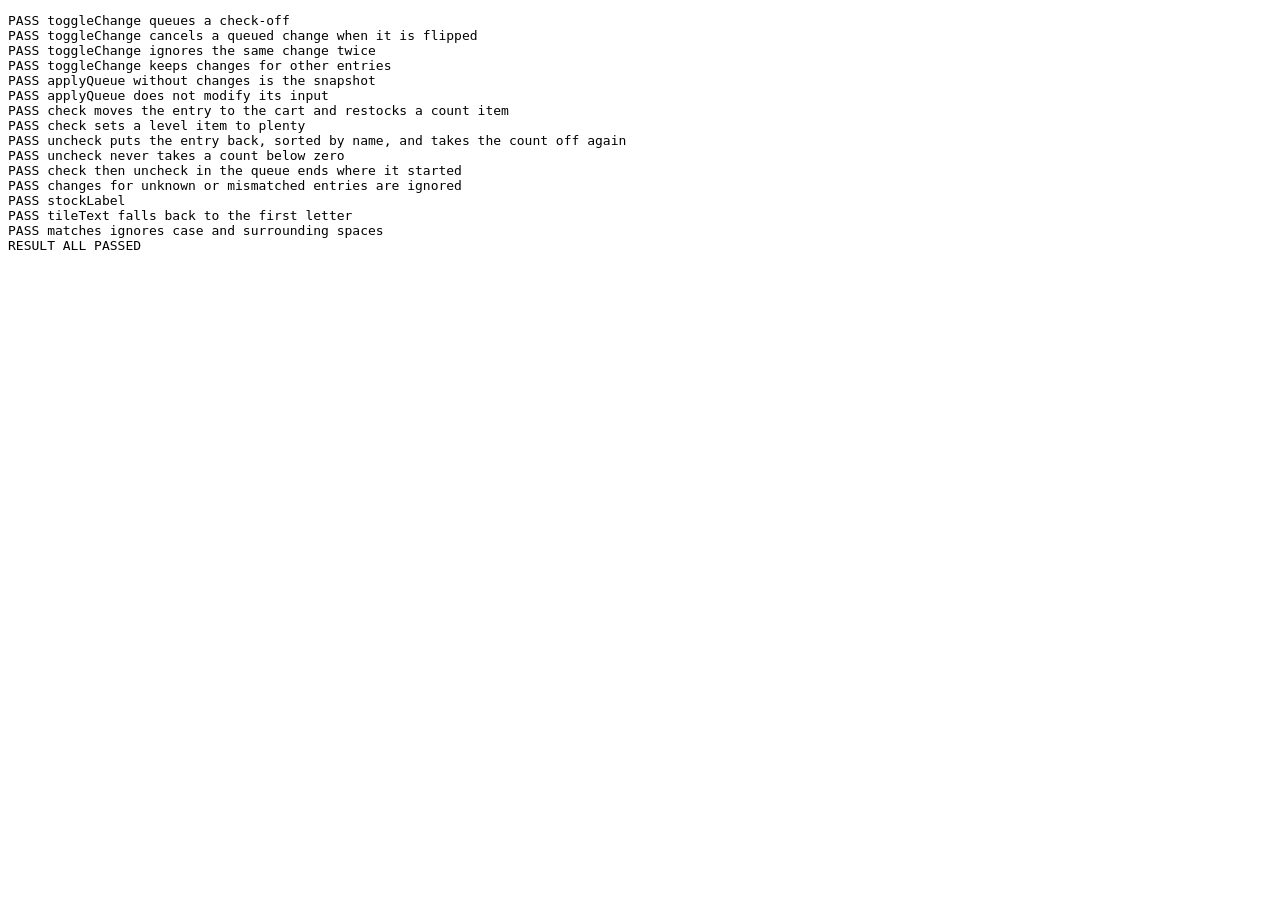
==== test/js/offline_state_test.html @ e1433de3 "Milestone 5: offline screens, queued check-offs, sync, install - assets/js/offline: saved copy in lo" ====
<!doctype html>
<meta charset="utf-8">
<title>offline/state.js tests</title>
<!--
  Tests for assets/js/offline/state.js. There is no Node here, so they run in Chrome. From the
  project root, take a screenshot of the page and read the PASS/FAIL lines in it:

    "/Applications/Google Chrome.app/Contents/MacOS/Google Chrome" --headless=new \
      --allow-file-access-from-files --user-data-dir=/tmp/kura-js-test \
      --window-size=900,700 --screenshot=/tmp/kura-js-test.png file://$PWD/test/js/offline_state_test.html

  (Chrome keeps running after the screenshot; stop it once the file exists.) Or just open the file
  in a browser started with --allow-file-access-from-files. The last line says ALL PASSED or how
  many tests failed.
-->
<pre id="out"></pre>
<script type="module">
  import {toggleChange, applyQueue, stockLabel, tileText, matches} from "../../assets/js/offline/state.js"

  const out = document.getElementById("out")
  let failed = 0
  const test = (name, fn) => {
    try { fn(); out.append(`PASS ${name}\n`) } catch (error) { failed++; out.append(`FAIL ${name}: ${error.message}\n`) }
  }
  const same = (actual, expected) => {
    if (JSON.stringify(actual) !== JSON.stringify(expected))
      throw new Error(`expected ${JSON.stringify(expected)}, got ${JSON.stringify(actual)}`)
  }

  const snapshot = () => ({
    generated_at: "2026-10-31T10:00:00Z",
    items: [
      {id: "i1", name: "Apples", emoji: "🍎", tracking: "count", stock_count: 0, stock_level: null, empty: true, on_list: true},
      {id: "i2", name: "Walnuts", emoji: null, tracking: "level", stock_count: null, stock_level: "empty", empty: true, on_list: true},
      {id: "i3", name: "Rice", emoji: null, tracking: "level", stock_count: null, stock_level: "plenty", empty: false, on_list: false}
    ],
    open: [
      {id: "e1", item_id: "i1", name: "Apples", emoji: "🍎", quantity: 6, checked_at: null},
      {id: "e2", item_id: "i2", name: "Walnuts", emoji: null, quantity: 1, checked_at: null}
    ],
    checked: [{id: "e3", item_id: "i3", name: "Rice", emoji: null, quantity: 1, checked_at: "2026-10-31T09:00:00Z"}]
  })

  test("toggleChange queues a check-off", () => {
    same(toggleChange([], "check", "e1", 5), [{op: "check", entry_id: "e1", ts: 5}])
  })
  test("toggleChange cancels a queued change when it is flipped", () => {
    same(toggleChange([{op: "check", entry_id: "e1", ts: 5}], "uncheck", "e1", 9), [])
  })
  test("toggleChange ignores the same change twice", () => {
    const queue = [{op: "check", entry_id: "e1", ts: 5}]
    same(toggleChange(queue, "check", "e1", 9), queue)
  })
  test("toggleChange keeps changes for other entries", () => {
    const queue = [{op: "check", entry_id: "e1", ts: 5}]
    same(toggleChange(queue, "check", "e2", 9).map(c => c.entry_id), ["e1", "e2"])
  })

  test("applyQueue without changes is the snapshot", () => same(applyQueue(snapshot(), []), snapshot()))
  test("applyQueue does not modify its input", () => {
    const original = snapshot()
    applyQueue(original, [{op: "check", entry_id: "e1"}])
    same(original, snapshot())
  })
  test("check moves the entry to the cart and restocks a count item", () => {
    const result = applyQueue(snapshot(), [{op: "check", entry_id: "e1"}])
    same(result.open.map(e => e.id), ["e2"])
    same(result.checked.map(e => e.id), ["e1", "e3"])
    const apples = result.items.find(i => i.id === "i1")
    same([apples.stock_count, apples.empty, apples.on_list], [6, false, false])
  })
  test("check sets a level item to plenty", () => {
    const walnuts = applyQueue(snapshot(), [{op: "check", entry_id: "e2"}]).items.find(i => i.id === "i2")
    same([walnuts.stock_level, walnuts.empty, walnuts.on_list], ["plenty", false, false])
  })
  test("uncheck puts the entry back, sorted by name, and takes the count off again", () => {
    const result = applyQueue(snapshot(), [{op: "uncheck", entry_id: "e3"}])
    same(result.open.map(e => e.id), ["e1", "e3", "e2"])
    same(result.checked, [])
    same(result.items.find(i => i.id === "i3").on_list, true)
  })
  test("uncheck never takes a count below zero", () => {
    const base = snapshot()
    base.checked.push({id: "e5", item_id: "i1", name: "Apples", emoji: "🍎", quantity: 6, checked_at: "2026-10-31T09:30:00Z"})
    const apples = applyQueue(base, [{op: "uncheck", entry_id: "e5"}]).items.find(i => i.id === "i1")
    same([apples.stock_count, apples.empty], [0, true])
  })
  test("check then uncheck in the queue ends where it started", () => {
    const result = applyQueue(snapshot(), [{op: "check", entry_id: "e1"}, {op: "uncheck", entry_id: "e1"}])
    same(result.open.map(e => e.id), ["e1", "e2"])
    same(result.items.find(i => i.id === "i1").stock_count, 0)
  })
  test("changes for unknown or mismatched entries are ignored", () => {
    const result = applyQueue(snapshot(), [
      {op: "check", entry_id: "nope"},
      {op: "uncheck", entry_id: "e1"},
      {op: "dance", entry_id: "e1"}
    ])
    same(result, snapshot())
  })

  test("stockLabel", () => {
    const [apples, walnuts, rice] = snapshot().items
    same(stockLabel(apples), "Empty")
    same(stockLabel({...apples, empty: false, stock_count: 3}), "3 in stock")
    same(stockLabel({...walnuts, empty: false, stock_level: "low"}), "Running low")
    same(stockLabel(rice), "Plenty")
  })
  test("tileText falls back to the first letter", () => {
    const [apples, , rice] = snapshot().items
    same([tileText(apples), tileText(rice)], ["🍎", "R"])
  })
  test("matches ignores case and surrounding spaces", () => {
    const [, walnuts] = snapshot().items
    same([matches(walnuts, " ALN "), matches(walnuts, "zz"), matches(walnuts, "")], [true, false, true])
  })

  out.append(`RESULT ${failed === 0 ? "ALL PASSED" : failed + " FAILED"}\n`)
</script>
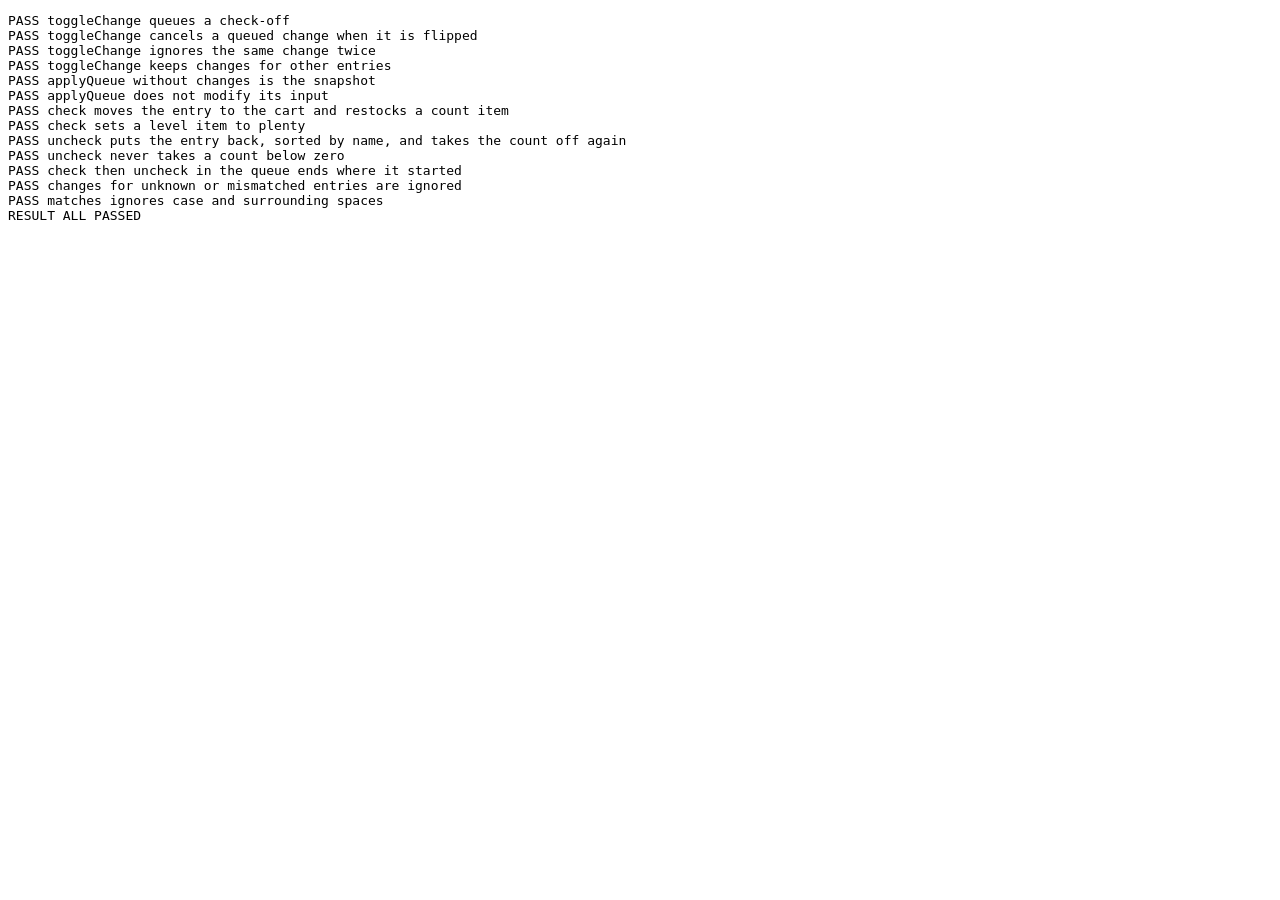
==== commit bfd75be9: "Compact inventory rows, remove item icons, tap name to close card One-row cards with a combined stoc" ====
--- a/test/js/offline_state_test.html
+++ b/test/js/offline_state_test.html
@@ -15,7 +15,7 @@
 -->
 <pre id="out"></pre>
 <script type="module">
-  import {toggleChange, applyQueue, stockLabel, tileText, matches} from "../../assets/js/offline/state.js"
+  import {toggleChange, applyQueue, matches} from "../../assets/js/offline/state.js"
 
   const out = document.getElementById("out")
   let failed = 0
@@ -30,15 +30,15 @@
   const snapshot = () => ({
     generated_at: "2026-10-31T10:00:00Z",
     items: [
-      {id: "i1", name: "Apples", emoji: "🍎", tracking: "count", stock_count: 0, stock_level: null, empty: true, on_list: true},
-      {id: "i2", name: "Walnuts", emoji: null, tracking: "level", stock_count: null, stock_level: "empty", empty: true, on_list: true},
-      {id: "i3", name: "Rice", emoji: null, tracking: "level", stock_count: null, stock_level: "plenty", empty: false, on_list: false}
+      {id: "i1", name: "Apples", tracking: "count", stock_count: 0, stock_level: null, empty: true, on_list: true},
+      {id: "i2", name: "Walnuts", tracking: "level", stock_count: null, stock_level: "empty", empty: true, on_list: true},
+      {id: "i3", name: "Rice", tracking: "level", stock_count: null, stock_level: "plenty", empty: false, on_list: false}
     ],
     open: [
-      {id: "e1", item_id: "i1", name: "Apples", emoji: "🍎", quantity: 6, checked_at: null},
-      {id: "e2", item_id: "i2", name: "Walnuts", emoji: null, quantity: 1, checked_at: null}
+      {id: "e1", item_id: "i1", name: "Apples", quantity: 6, checked_at: null},
+      {id: "e2", item_id: "i2", name: "Walnuts", quantity: 1, checked_at: null}
     ],
-    checked: [{id: "e3", item_id: "i3", name: "Rice", emoji: null, quantity: 1, checked_at: "2026-10-31T09:00:00Z"}]
+    checked: [{id: "e3", item_id: "i3", name: "Rice", quantity: 1, checked_at: "2026-10-31T09:00:00Z"}]
   })
 
   test("toggleChange queues a check-off", () => {
@@ -81,7 +81,7 @@
   })
   test("uncheck never takes a count below zero", () => {
     const base = snapshot()
-    base.checked.push({id: "e5", item_id: "i1", name: "Apples", emoji: "🍎", quantity: 6, checked_at: "2026-10-31T09:30:00Z"})
+    base.checked.push({id: "e5", item_id: "i1", name: "Apples", quantity: 6, checked_at: "2026-10-31T09:30:00Z"})
     const apples = applyQueue(base, [{op: "uncheck", entry_id: "e5"}]).items.find(i => i.id === "i1")
     same([apples.stock_count, apples.empty], [0, true])
   })
@@ -99,17 +99,6 @@
     same(result, snapshot())
   })
 
-  test("stockLabel", () => {
-    const [apples, walnuts, rice] = snapshot().items
-    same(stockLabel(apples), "Empty")
-    same(stockLabel({...apples, empty: false, stock_count: 3}), "3 in stock")
-    same(stockLabel({...walnuts, empty: false, stock_level: "low"}), "Running low")
-    same(stockLabel(rice), "Plenty")
-  })
-  test("tileText falls back to the first letter", () => {
-    const [apples, , rice] = snapshot().items
-    same([tileText(apples), tileText(rice)], ["🍎", "R"])
-  })
   test("matches ignores case and surrounding spaces", () => {
     const [, walnuts] = snapshot().items
     same([matches(walnuts, " ALN "), matches(walnuts, "zz"), matches(walnuts, "")], [true, false, true])
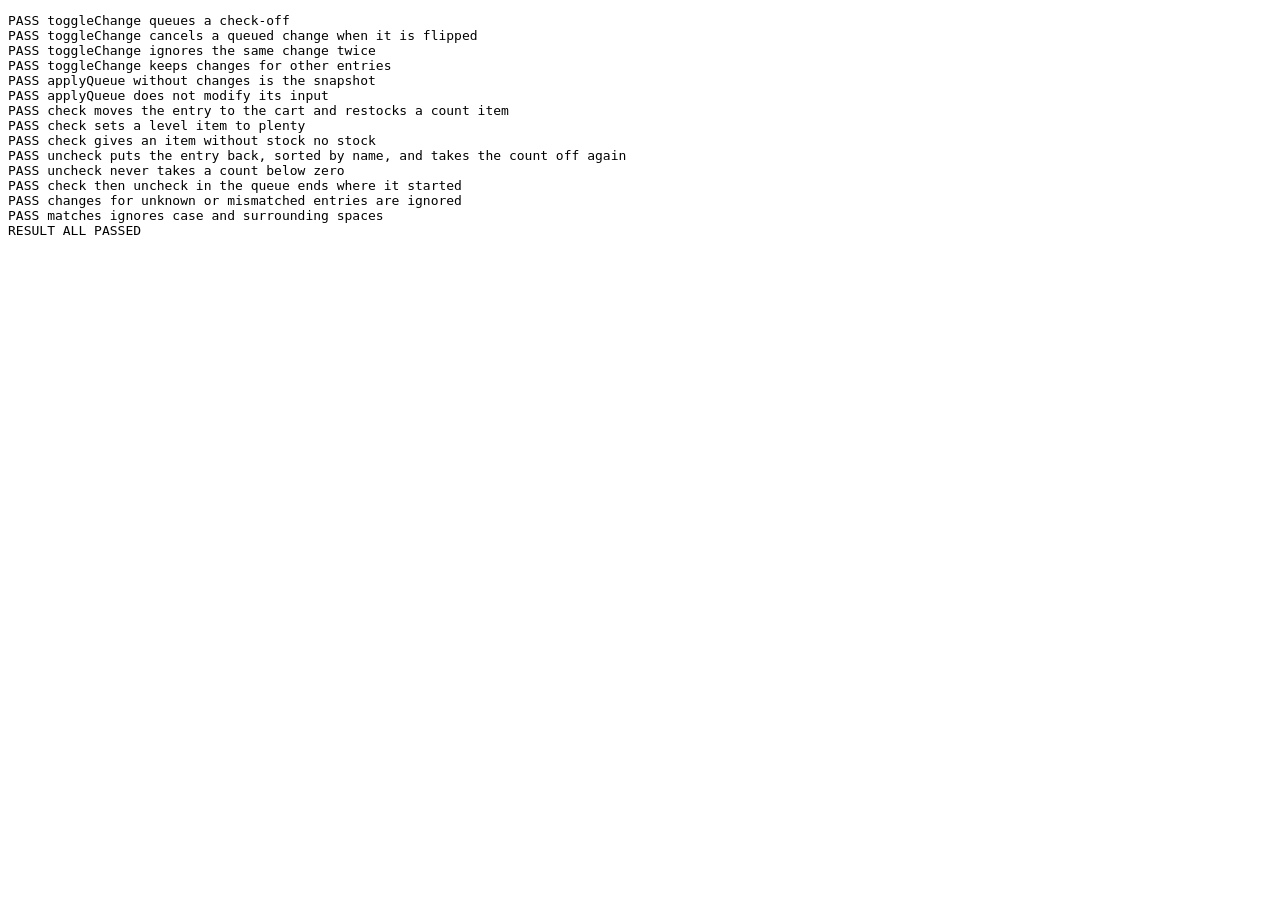
==== commit 8a6603e1: "Items without stock: a third tracking type, None, now the default for new items Shopping-list-only i" ====
--- a/test/js/offline_state_test.html
+++ b/test/js/offline_state_test.html
@@ -73,6 +73,13 @@
     const walnuts = applyQueue(snapshot(), [{op: "check", entry_id: "e2"}]).items.find(i => i.id === "i2")
     same([walnuts.stock_level, walnuts.empty, walnuts.on_list], ["plenty", false, false])
   })
+  test("check gives an item without stock no stock", () => {
+    const start = snapshot()
+    start.items.push({id: "i4", name: "Candles", tracking: "none", stock_count: null, stock_level: null, empty: false, on_list: true})
+    start.open.push({id: "e4", item_id: "i4", name: "Candles", quantity: 2, checked_at: null})
+    const candles = applyQueue(start, [{op: "check", entry_id: "e4"}]).items.find(i => i.id === "i4")
+    same([candles.stock_count, candles.stock_level, candles.empty, candles.on_list], [null, null, false, false])
+  })
   test("uncheck puts the entry back, sorted by name, and takes the count off again", () => {
     const result = applyQueue(snapshot(), [{op: "uncheck", entry_id: "e3"}])
     same(result.open.map(e => e.id), ["e1", "e3", "e2"])
